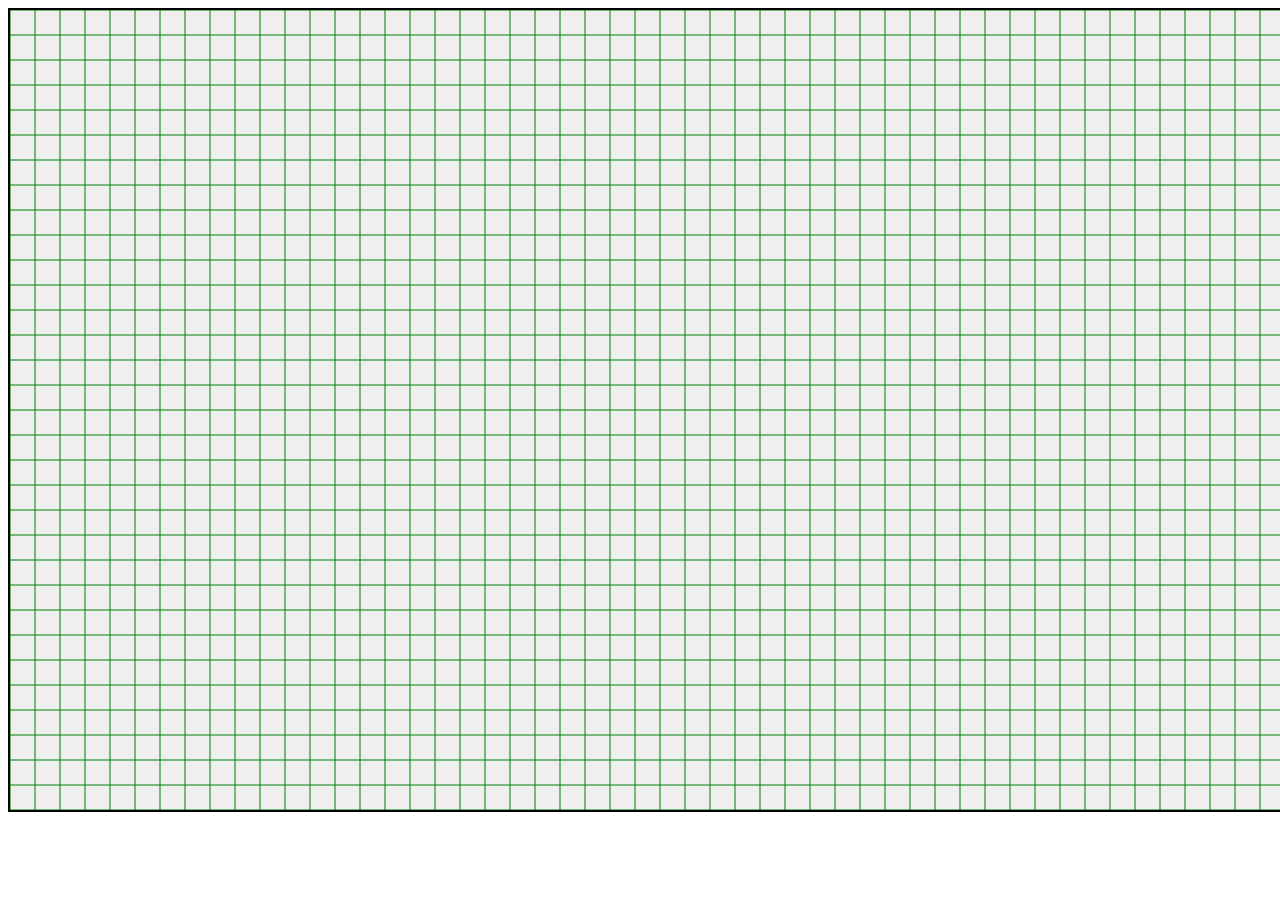
==== game.html @ 78b939f0 "Draw interface" ====
<!DOCTYPE html>
<html>
	<head>
		<meta http-equiv = "Content-Type" content = "text/html; charset = UTF-8"/>
		<meta name = "viewport" content = "width = device-width"/>
		<title>Game of life</title>
		<link rel = "stylesheet" href = "style.css">
	</head>
	<body oncontextmenu = "return false">
		<div>
			<canvas id = "canvas" width = "1350" height = "800"></canvas>
		</div>
		<script src = "js/script.js" type = "text/javascript"></script>
	</body>
</html>
---- style.css ----
canvas {
	background: #efefef;
	border: #000 solid 2px;
}
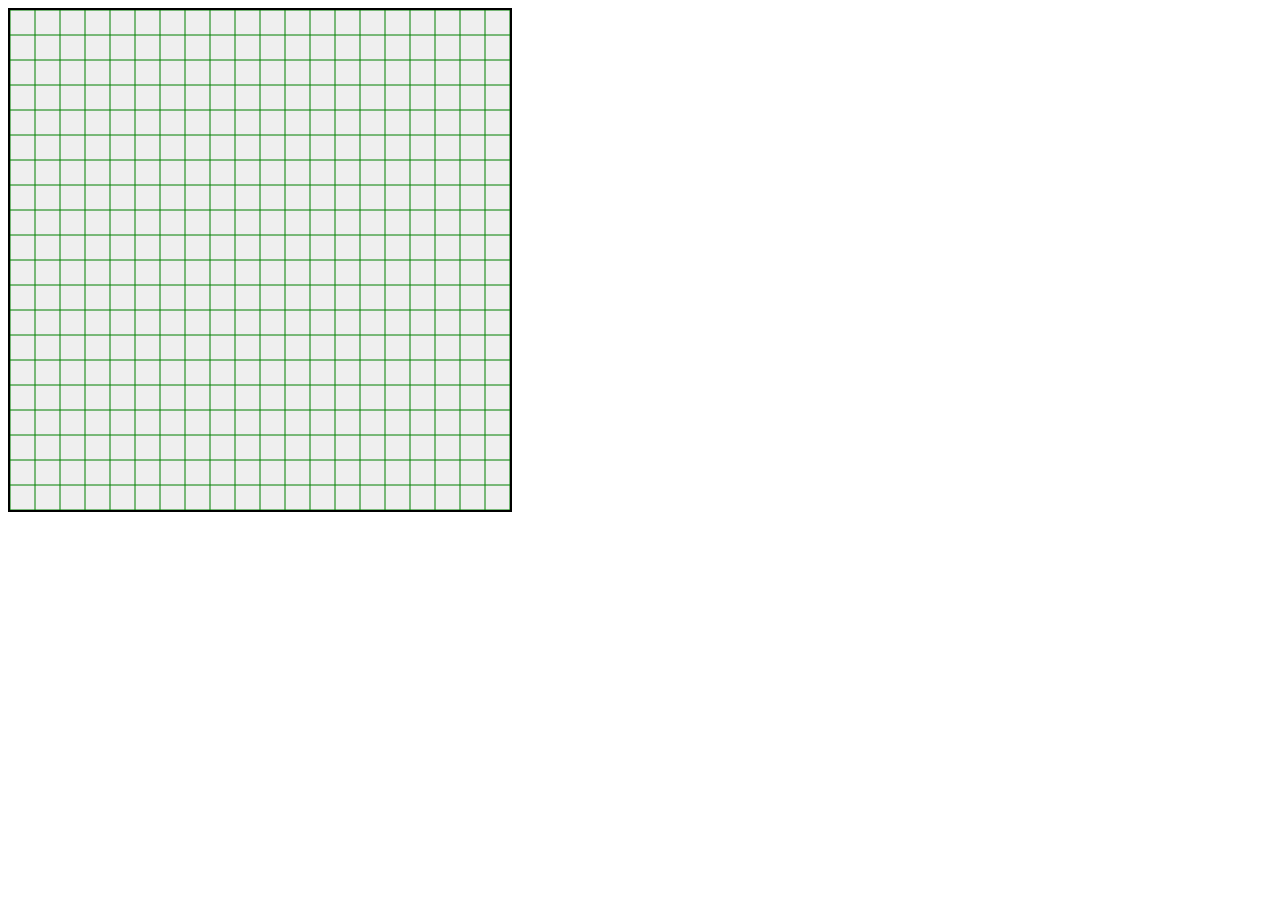
==== commit 7a412c5c: "Add fuction TestMatrix and draw" ====
--- a/game.html
+++ b/game.html
@@ -8,7 +8,7 @@
 	</head>
 	<body oncontextmenu = "return false">
 		<div>
-			<canvas id = "canvas" width = "1350" height = "800"></canvas>
+			<canvas id = "canvas" width = "500" height = "500"></canvas>
 		</div>
 		<script src = "js/script.js" type = "text/javascript"></script>
 	</body>
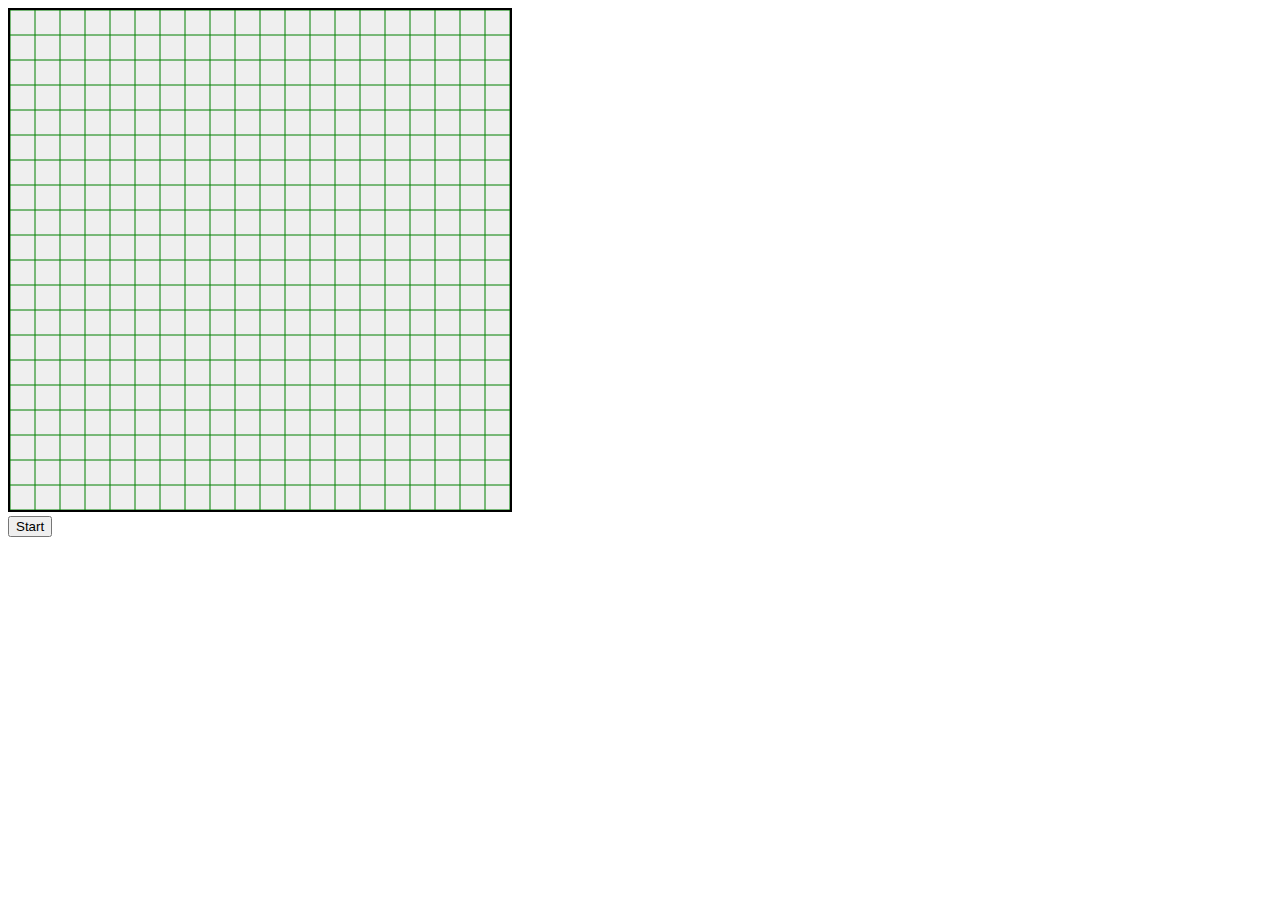
==== commit 3d2a86ec: "Add function Start_Life (V 0.0)" ====
--- a/game.html
+++ b/game.html
@@ -11,5 +11,6 @@
 			<canvas id = "canvas" width = "500" height = "500"></canvas>
 		</div>
 		<script src = "js/script.js" type = "text/javascript"></script>
+		<button onmousedown="Start_Life()">Start</button>
 	</body>
 </html>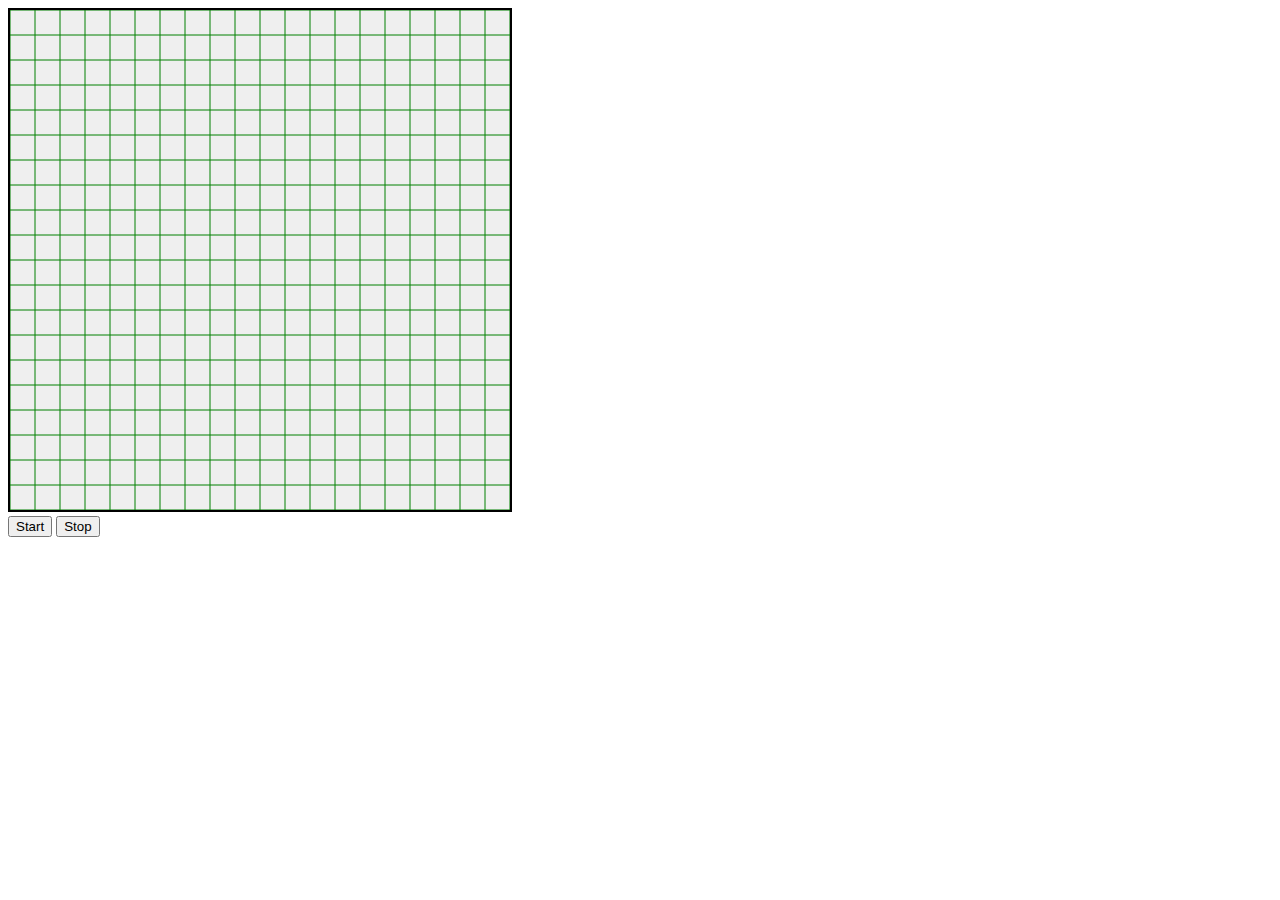
==== commit bd52de4a: "Add few function" ====
--- a/game.html
+++ b/game.html
@@ -11,6 +11,7 @@
 			<canvas id = "canvas" width = "500" height = "500"></canvas>
 		</div>
 		<script src = "js/script.js" type = "text/javascript"></script>
-		<button onmousedown="Start_Life()">Start</button>
+		<button onmousedown="Start()">Start</button>
+		<button onmousedown="Stop()">Stop</button>
 	</body>
 </html>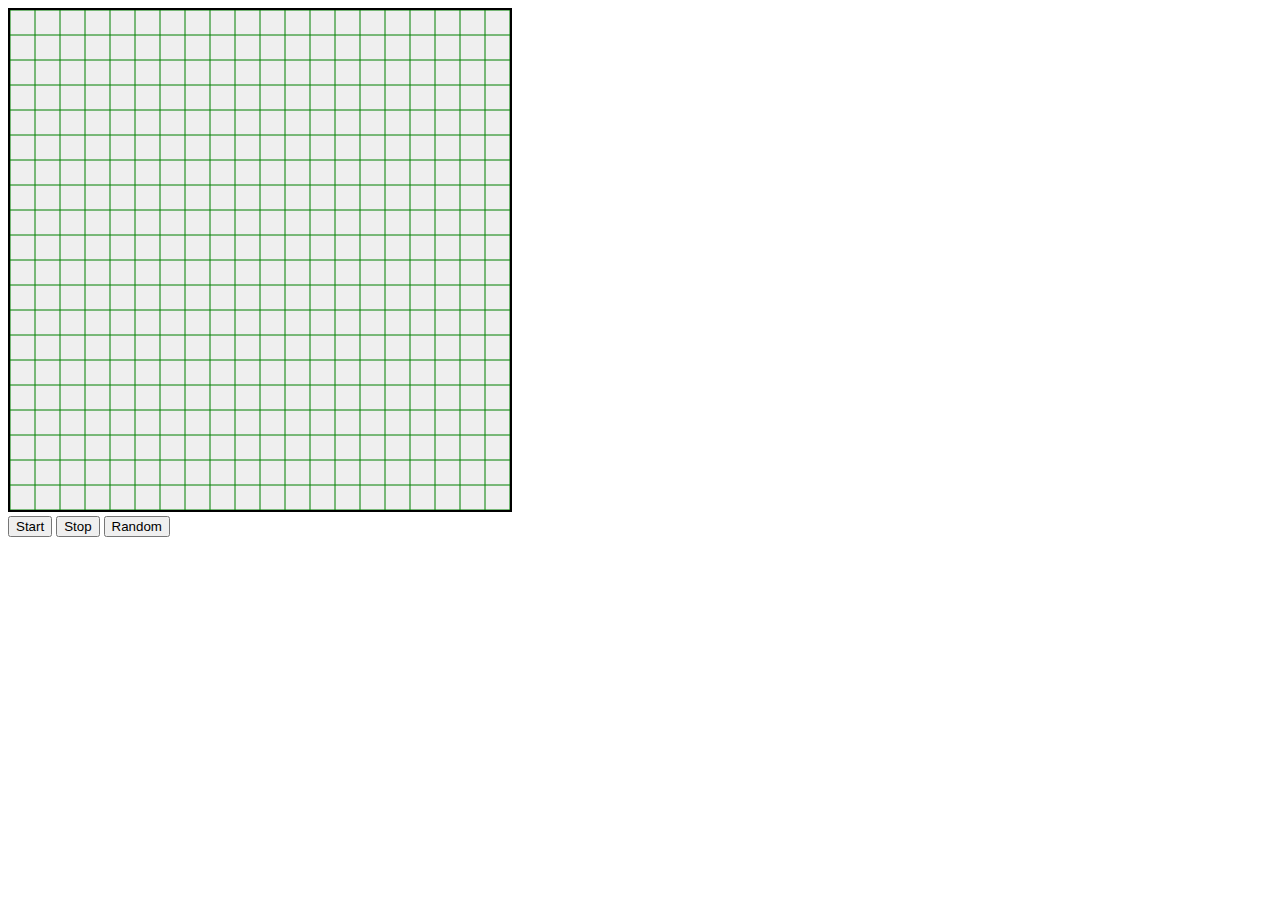
==== commit 0a0ca98b: "Added Random gen button" ====
--- a/game.html
+++ b/game.html
@@ -13,5 +13,6 @@
 		<script src = "js/script.js" type = "text/javascript"></script>
 		<button onmousedown="Start()">Start</button>
 		<button onmousedown="Stop()">Stop</button>
+		<button onmousedown="Random_Life()">Random</button>
 	</body>
 </html>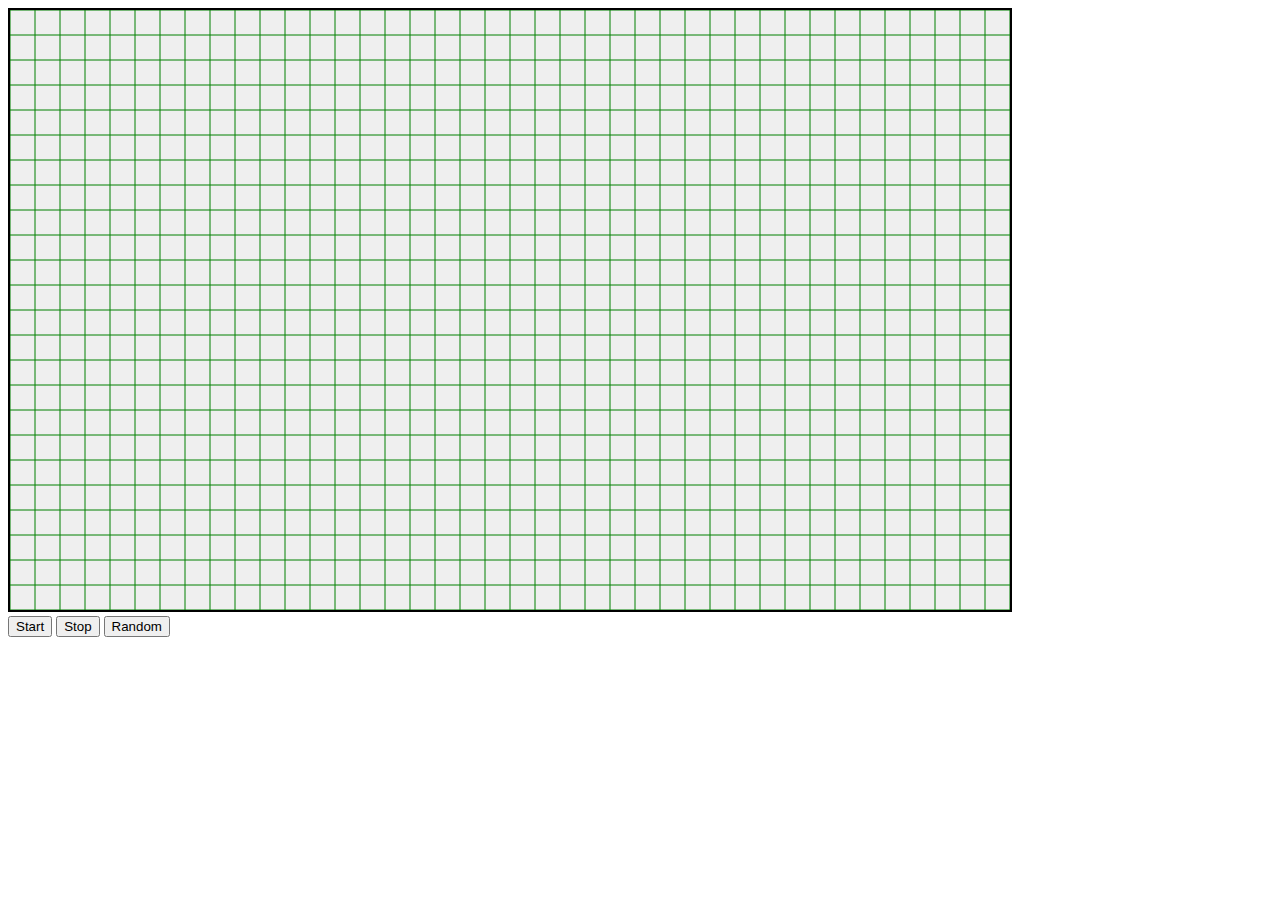
==== commit 19d0e0fe: "Added the ability to change the size of the field" ====
--- a/game.html
+++ b/game.html
@@ -8,7 +8,7 @@
 	</head>
 	<body oncontextmenu = "return false">
 		<div>
-			<canvas id = "canvas" width = "500" height = "500"></canvas>
+			<canvas id = "canvas" width = "1000" height = "600"></canvas>
 		</div>
 		<script src = "js/script.js" type = "text/javascript"></script>
 		<button onmousedown="Start()">Start</button>
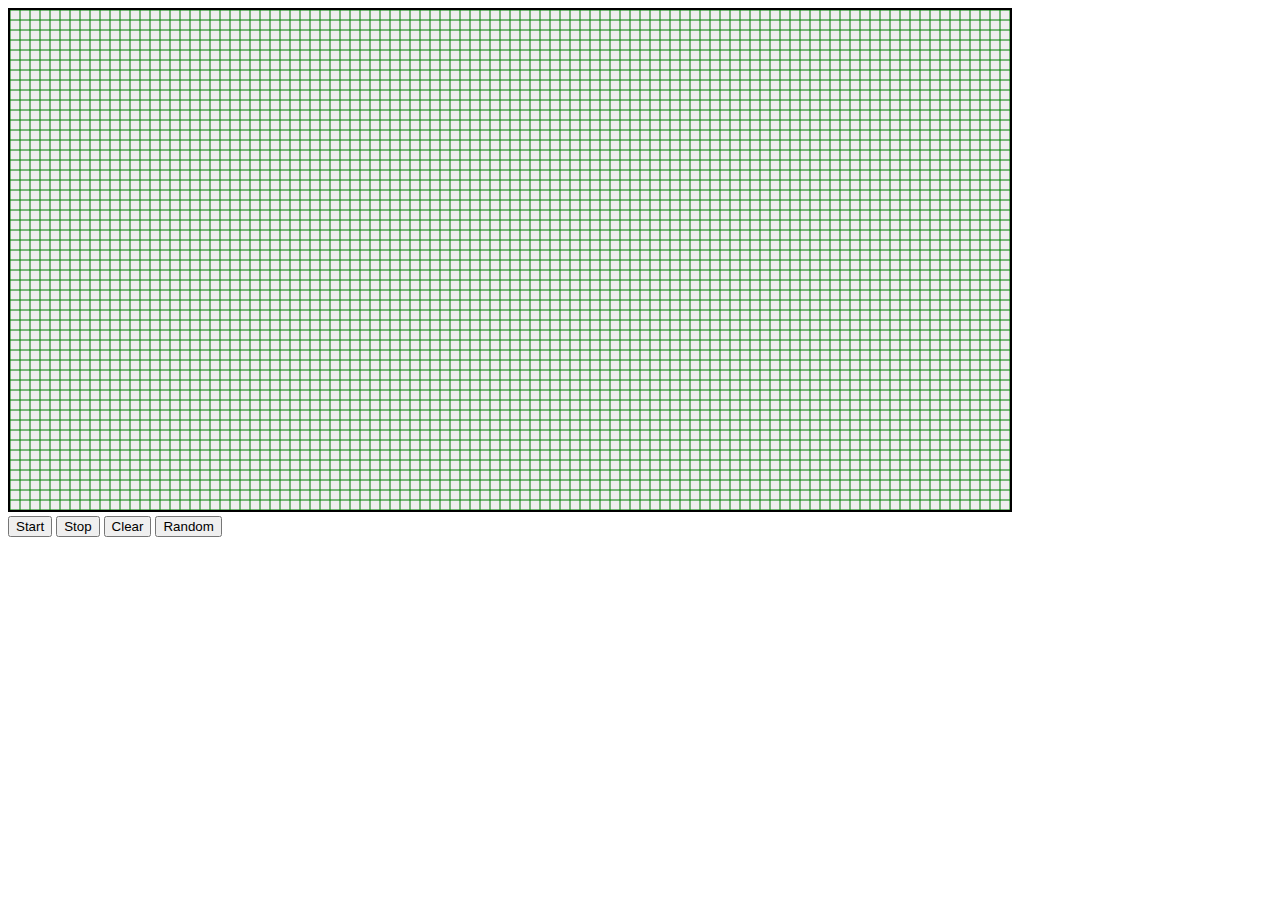
==== commit 316c8b23: "Added button 'Clear'; Changed cell size" ====
--- a/game.html
+++ b/game.html
@@ -8,11 +8,12 @@
 	</head>
 	<body oncontextmenu = "return false">
 		<div>
-			<canvas id = "canvas" width = "1000" height = "600"></canvas>
+			<canvas id = "canvas" width = "1000" height = "500"></canvas>
 		</div>
 		<script src = "js/script.js" type = "text/javascript"></script>
 		<button onmousedown="Start()">Start</button>
 		<button onmousedown="Stop()">Stop</button>
+		<button onmousedown="Clear()">Clear</button>
 		<button onmousedown="Random_Life()">Random</button>
 	</body>
 </html>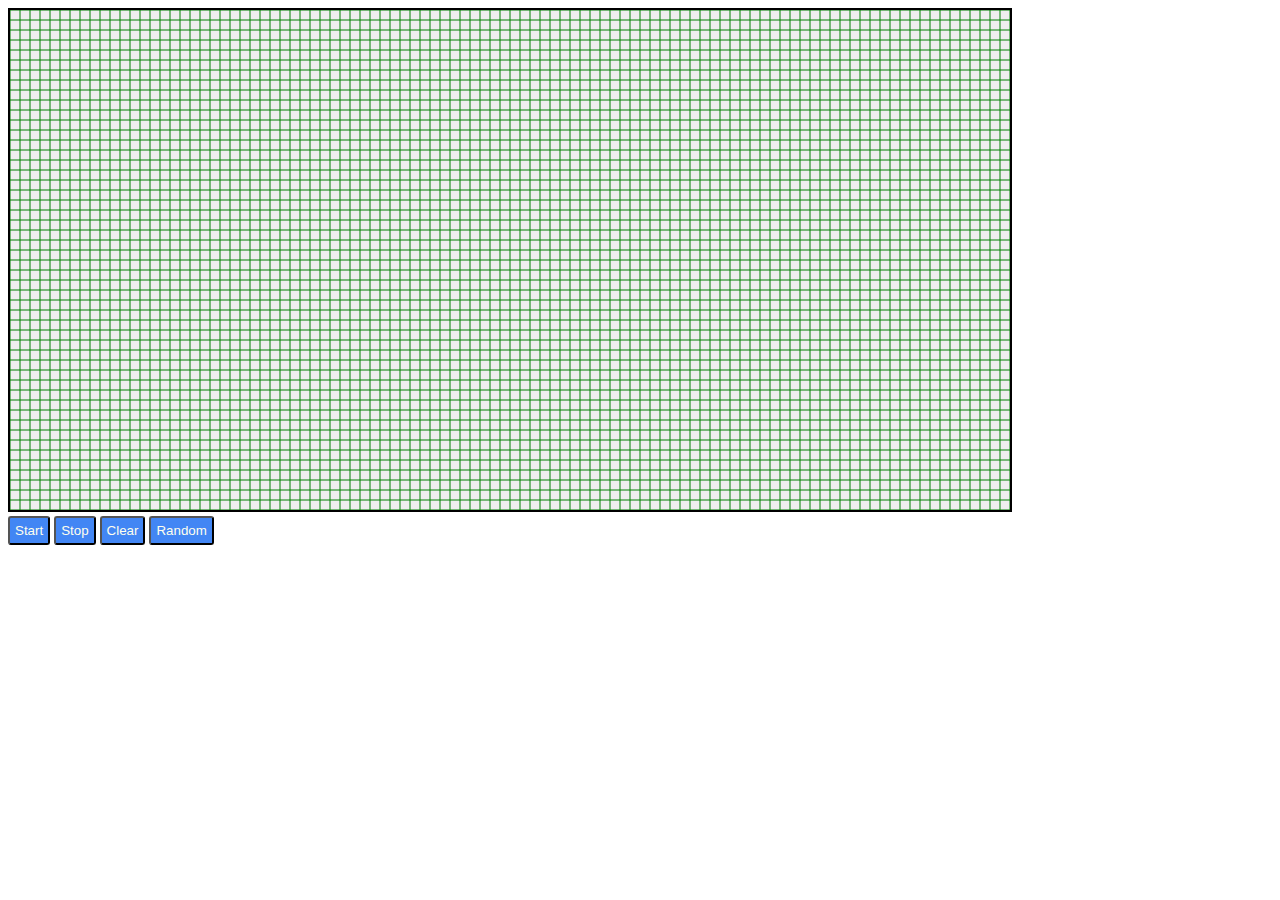
==== commit 7dfa88d4: "Changed button style" ====
--- a/game.html
+++ b/game.html
@@ -11,9 +11,9 @@
 			<canvas id = "canvas" width = "1000" height = "500"></canvas>
 		</div>
 		<script src = "js/script.js" type = "text/javascript"></script>
-		<button onmousedown="Start()">Start</button>
-		<button onmousedown="Stop()">Stop</button>
-		<button onmousedown="Clear()">Clear</button>
-		<button onmousedown="Random_Life()">Random</button>
+		<button class="button" onmousedown="Start()">Start</button>
+		<button class="button" onmousedown="Stop()">Stop</button>
+		<button class="button" onmousedown="Clear()">Clear</button>
+		<button class="button" onmousedown="Random_Life()">Random</button>
 	</body>
 </html>--- a/style.css
+++ b/style.css
@@ -1,4 +1,15 @@
 canvas {
 	background: #efefef;
 	border: #000 solid 2px;
+}
+
+.button {
+ 	background: #4286f4; 
+ 	padding: 5px;
+ 	color: #ffe;
+ 	border-radius: 3px;
+}
+
+.button:hover {
+ 	background: #66a0ff; 
 }